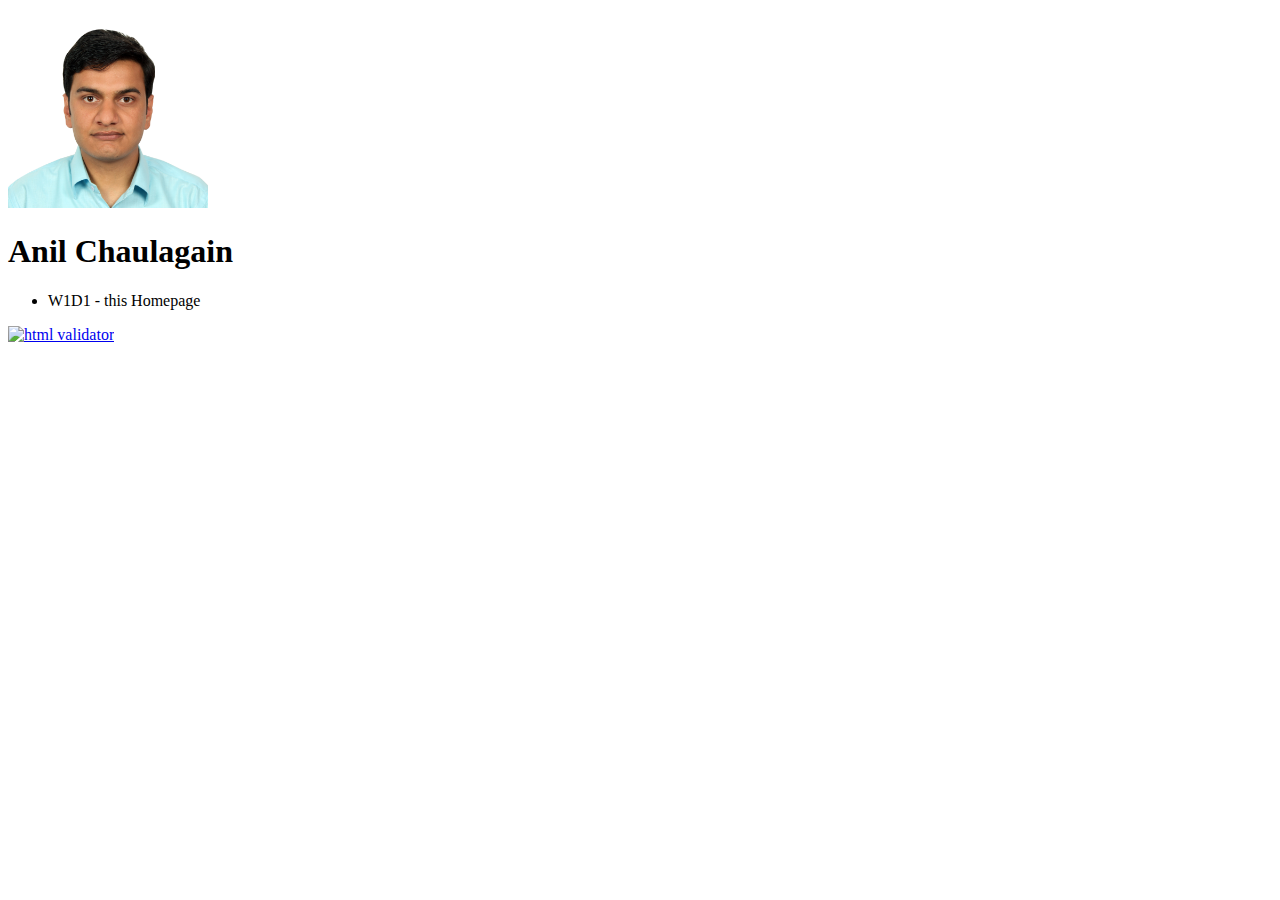
==== index.html @ b18fe288 "url change for HTTPS" ====
<!DOCTYPE html>
<html lang="en">
<head>
    <meta charset="UTF-8">
    <meta http-equiv="X-UA-Compatible" content="IE=edge">
    <meta name="viewport" content="width=device-width, initial-scale=1.0">
    <title>W1D1 | Anil Chaulagain</title>
    <link rel="stylesheet" href="/assets/styles/main.css">
</head>
<body>
    <div>
        <img src="/assets/images/Anil Chaulagain-Square.JPG" class="profile" alt="Anil Chaulagain profile image">
        <h1>Anil Chaulagain</h1>  
        <ul>
            <li>W1D1 - this Homepage</li>
        </ul>
    </div>
    <a
    href="https://validator.w3.org/nu/?doc=https://anilchaulagain25.github.io/"> <img
    src="http://mumstudents.org/cs472/2014-09/images/w3c-html.png"
    alt="html validator"/></a>
</body>
</html>
---- assets/styles/main.css ----
.profile{
    width: 200px;
    height: 200px;
}
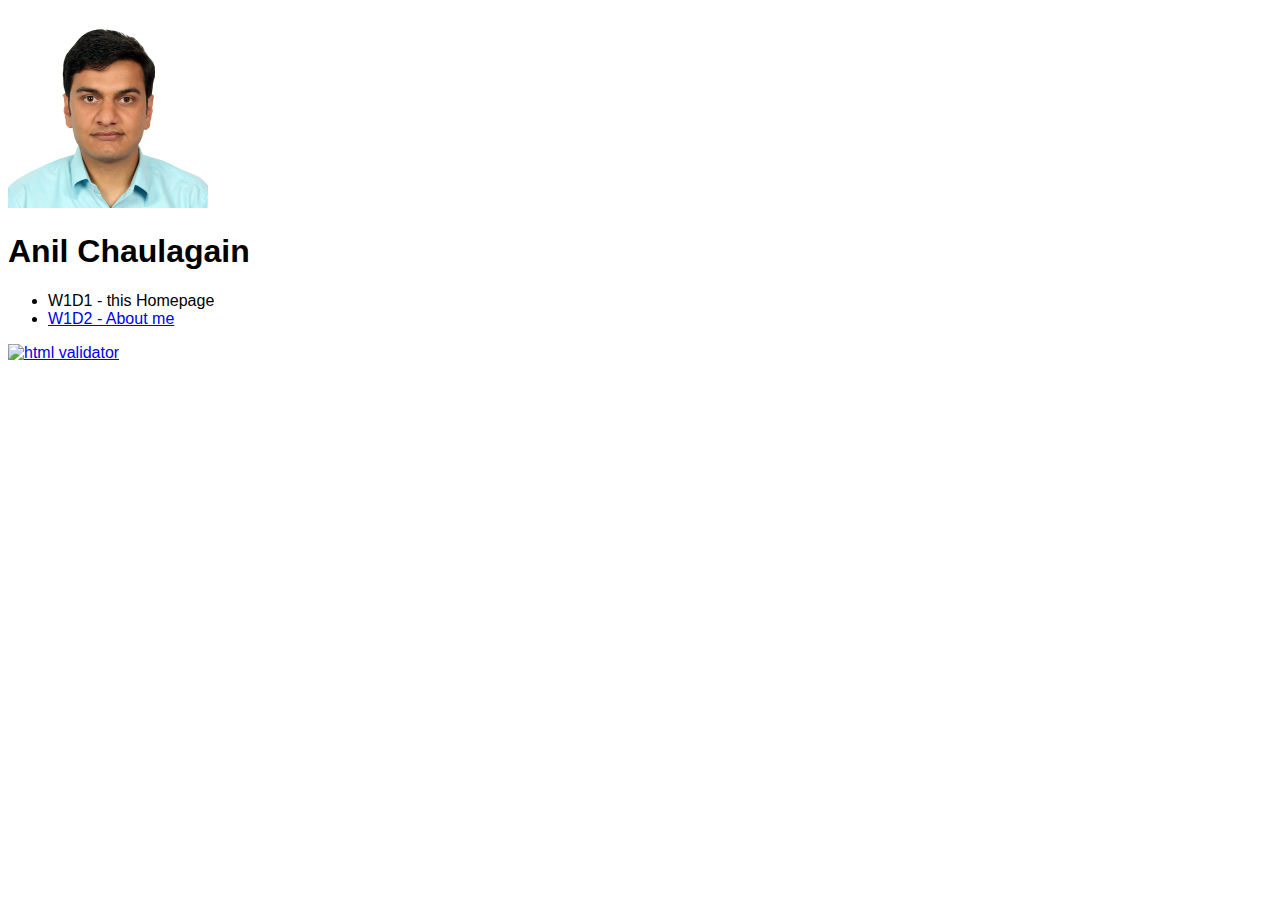
==== commit 18dd8f01: "about-me" ====
--- a/index.html
+++ b/index.html
@@ -9,10 +9,11 @@
 </head>
 <body>
     <div>
-        <img src="/assets/images/Anil Chaulagain-Square.JPG" class="profile" alt="Anil Chaulagain profile image">
+        <img src="/assets/images/AnilChaulagain-Square.JPG" class="img-200" alt="Anil Chaulagain profile image">
         <h1>Anil Chaulagain</h1>  
         <ul>
             <li>W1D1 - this Homepage</li>
+            <li><a href="/about-me.html"> W1D2 - About me</a></li>
         </ul>
     </div>
     <a
--- a/assets/styles/main.css
+++ b/assets/styles/main.css
@@ -1,4 +1,26 @@
-.profile{
+.img-200{
     width: 200px;
     height: 200px;
+}
+.img-circle{
+    border-radius: 100%;
+}
+.bg-black{
+    background-color: #000;
+}
+.font-white{
+    color: #fff;
+}
+.margin-left-10{
+    margin-left: 10%;
+}
+.margin-right-10{
+    margin-right: 10%;
+}
+.margin-10{
+    margin-right: 10%;
+    margin-left: 10%;
+}
+body{
+    font-family: Verdana, Geneva, Tahoma, sans-serif;
 }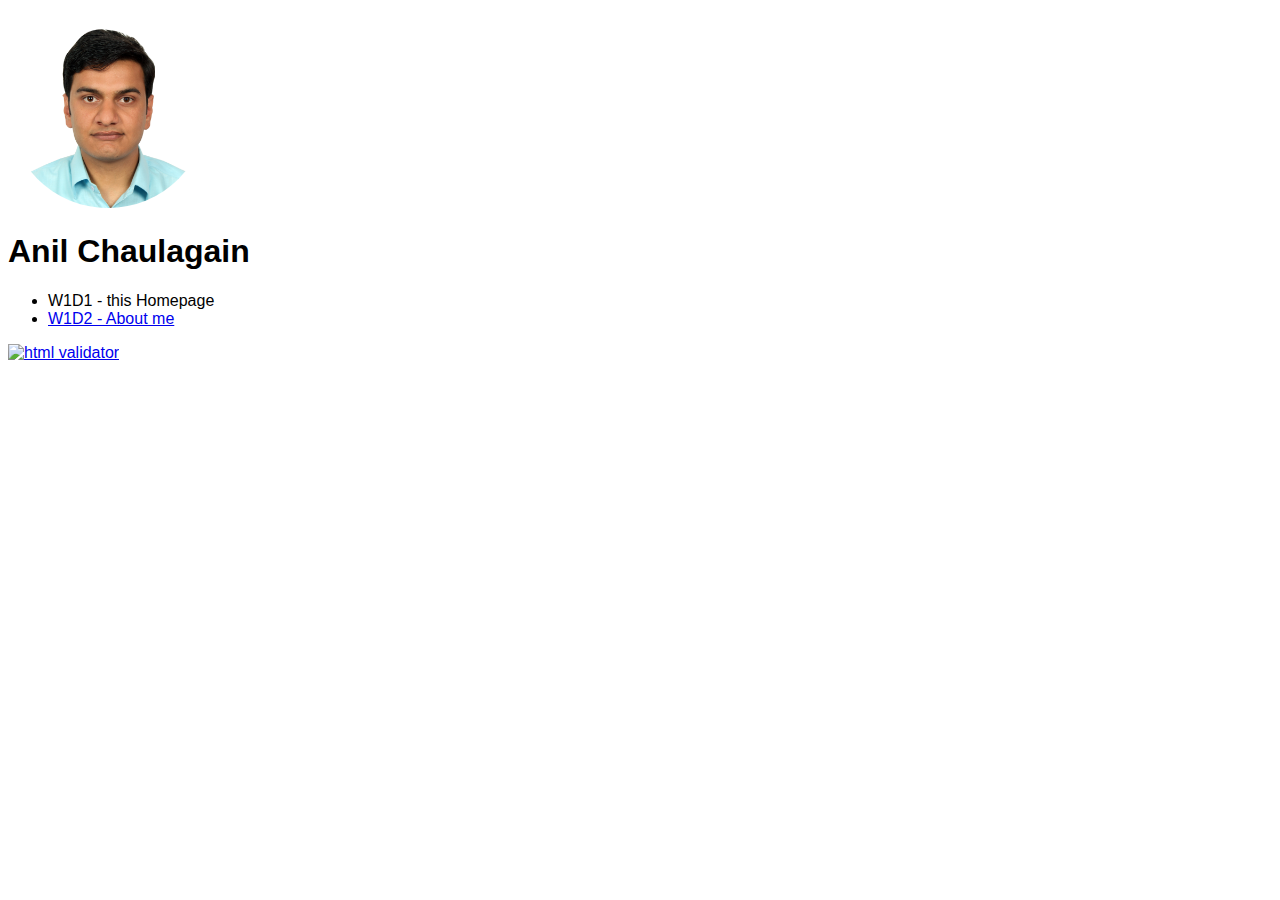
==== commit 3adfc852: "about me" ====
--- a/index.html
+++ b/index.html
@@ -4,12 +4,12 @@
     <meta charset="UTF-8">
     <meta http-equiv="X-UA-Compatible" content="IE=edge">
     <meta name="viewport" content="width=device-width, initial-scale=1.0">
-    <title>W1D1 | Anil Chaulagain</title>
+    <title>W1D1 | Homepage</title>
     <link rel="stylesheet" href="/assets/styles/main.css">
 </head>
 <body>
     <div>
-        <img src="/assets/images/AnilChaulagain-Square.JPG" class="img-200" alt="Anil Chaulagain profile image">
+        <img src="/assets/images/profile.jpg" class="img-200 img-circle" alt="Anil Chaulagain profile image">
         <h1>Anil Chaulagain</h1>  
         <ul>
             <li>W1D1 - this Homepage</li>
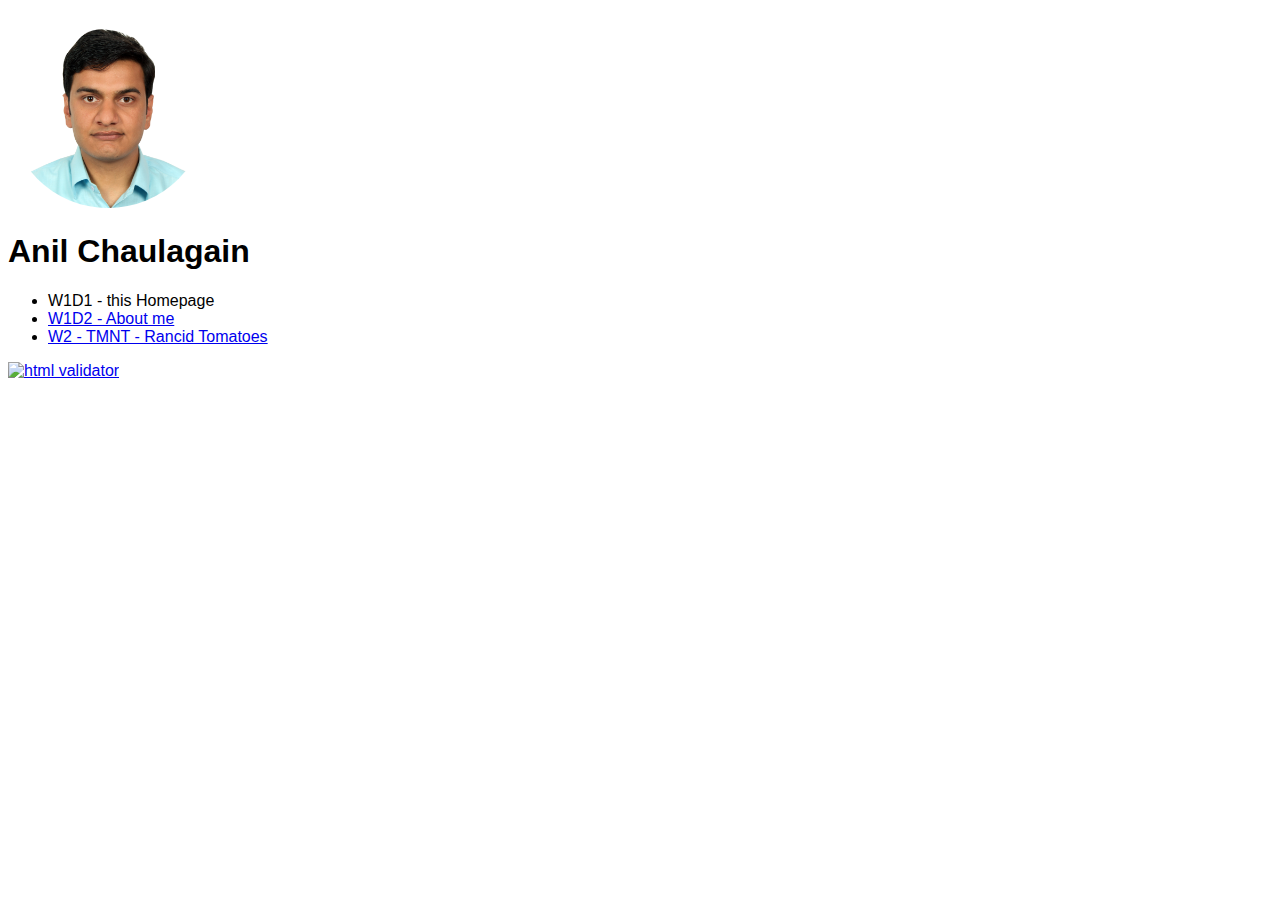
==== commit 708f1f04: "w2" ====
--- a/index.html
+++ b/index.html
@@ -8,17 +8,21 @@
     <link rel="stylesheet" href="/assets/styles/main.css">
 </head>
 <body>
+    <div class="wrapper">
+
+
     <div>
         <img src="/assets/images/profile.jpg" class="img-200 img-circle" alt="Anil Chaulagain profile image">
         <h1>Anil Chaulagain</h1>  
         <ul>
             <li>W1D1 - this Homepage</li>
             <li><a href="/about-me.html"> W1D2 - About me</a></li>
+            <li><a href="/W2"> W2 - TMNT - Rancid Tomatoes</a></li>
         </ul>
     </div>
     <a
     href="https://validator.w3.org/nu/?doc=https://anilchaulagain25.github.io/"> <img
     src="http://mumstudents.org/cs472/2014-09/images/w3c-html.png"
-    alt="html validator"/></a>
+    alt="html validator"/></a>    </div>
 </body>
 </html>--- a/assets/styles/main.css
+++ b/assets/styles/main.css
@@ -7,6 +7,9 @@
 }
 .bg-black{
     background-color: #000;
+}
+.bg-yellow{
+    background-color: #f1c40f;
 }
 .font-white{
     color: #fff;
@@ -23,4 +26,33 @@
 }
 body{
     font-family: Verdana, Geneva, Tahoma, sans-serif;
-}+}
+.color-pink{
+    color: #ff0099;
+}
+.color-green{
+    color: #00ff00;
+}
+.color-blue{
+    color: #0000ff;
+}
+.font-arial{
+    font-family: Arial, Helvetica, sans-serif;
+}
+.font-times-new-roman{
+    font-family:'Times New Roman', Times, serif
+}
+.dynamic-undeline-link{
+    text-decoration: none;
+}
+.dynamic-undeline-link:hover{
+    text-decoration: underline;
+}
+span.flip_V{ display: inline-block; margin:1em; } 
+.flip_V{ 
+  transform: scale(1, -1); }
+  .flip_V::first-letter{font-size: 30px;}
+
+  dt{
+    color:yellow;
+  }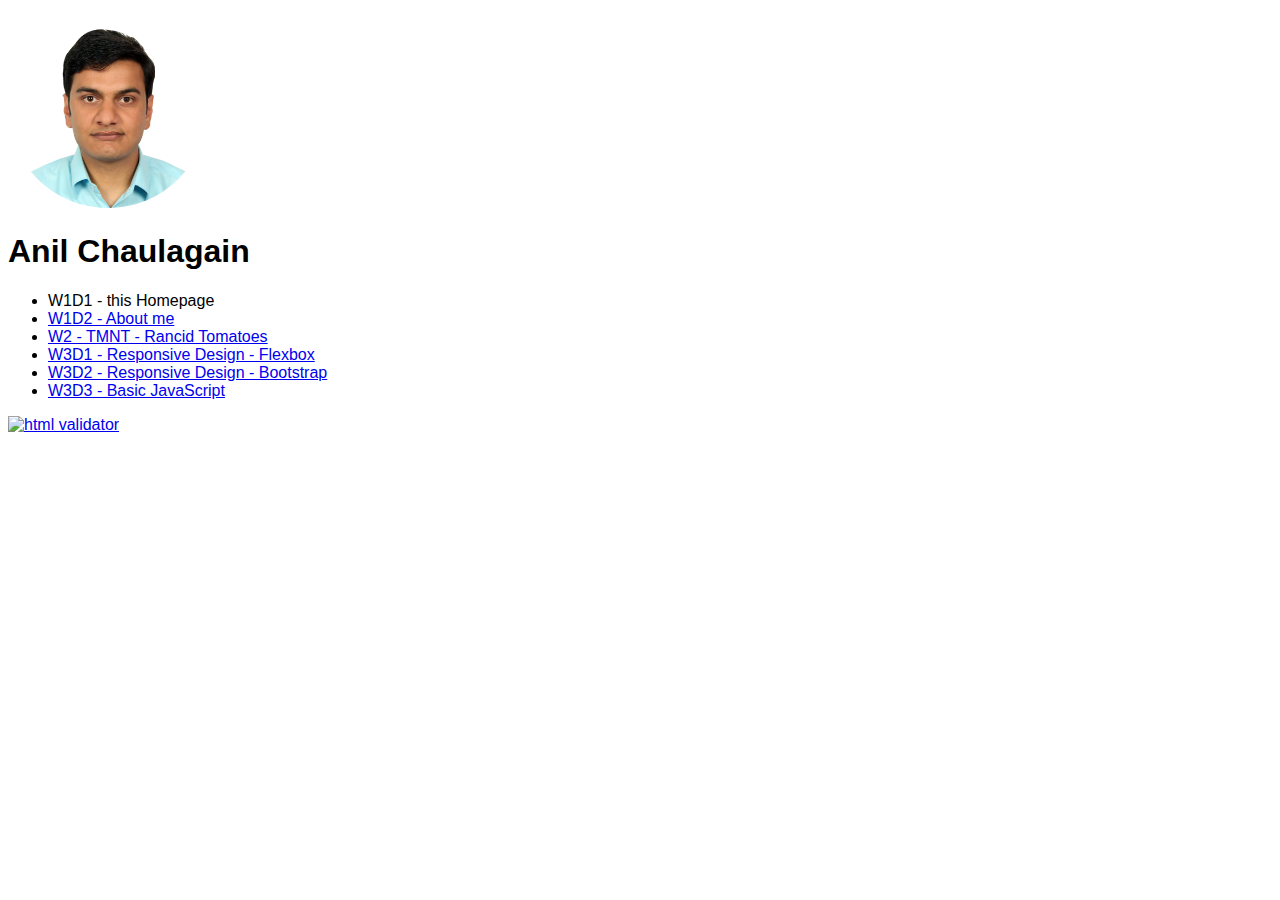
==== commit 42e2a59e: "W3" ====
--- a/index.html
+++ b/index.html
@@ -1,28 +1,29 @@
 <!DOCTYPE html>
 <html lang="en">
 <head>
-    <meta charset="UTF-8">
-    <meta http-equiv="X-UA-Compatible" content="IE=edge">
-    <meta name="viewport" content="width=device-width, initial-scale=1.0">
-    <title>W1D1 | Homepage</title>
-    <link rel="stylesheet" href="/assets/styles/main.css">
+  <meta charset="UTF-8">
+  <meta http-equiv="X-UA-Compatible" content="IE=edge">
+  <meta name="viewport" content="width=device-width, initial-scale=1.0">
+  <title>W1D1 | Homepage</title>
+  <link rel="stylesheet" href="/assets/styles/main.css">
 </head>
 <body>
-    <div class="wrapper">
-
-
-    <div>
-        <img src="/assets/images/profile.jpg" class="img-200 img-circle" alt="Anil Chaulagain profile image">
-        <h1>Anil Chaulagain</h1>  
-        <ul>
-            <li>W1D1 - this Homepage</li>
-            <li><a href="/about-me.html"> W1D2 - About me</a></li>
-            <li><a href="/W2"> W2 - TMNT - Rancid Tomatoes</a></li>
-        </ul>
-    </div>
-    <a
+<div class="wrapper">
+  <div>
+    <img src="/assets/images/profile.jpg" class="img-200 img-circle" alt="Anil Chaulagain profile image">
+    <h1>Anil Chaulagain</h1>
+    <ul>
+      <li>W1D1 - this Homepage</li>
+      <li><a href="/about-me.html"> W1D2 - About me</a></li>
+      <li><a href="/W2"> W2 - TMNT - Rancid Tomatoes</a></li>
+      <li><a href="/W3D1"> W3D1 - Responsive Design - Flexbox</a></li>
+      <li><a href="/W3D2"> W3D2 - Responsive Design - Bootstrap</a></li>
+      <li><a href="/W3D3"> W3D3 - Basic JavaScript</a></li>
+    </ul>
+  </div>
+  <a
     href="https://validator.w3.org/nu/?doc=https://anilchaulagain25.github.io/"> <img
     src="http://mumstudents.org/cs472/2014-09/images/w3c-html.png"
-    alt="html validator"/></a>    </div>
+    alt="html validator" /></a></div>
 </body>
 </html>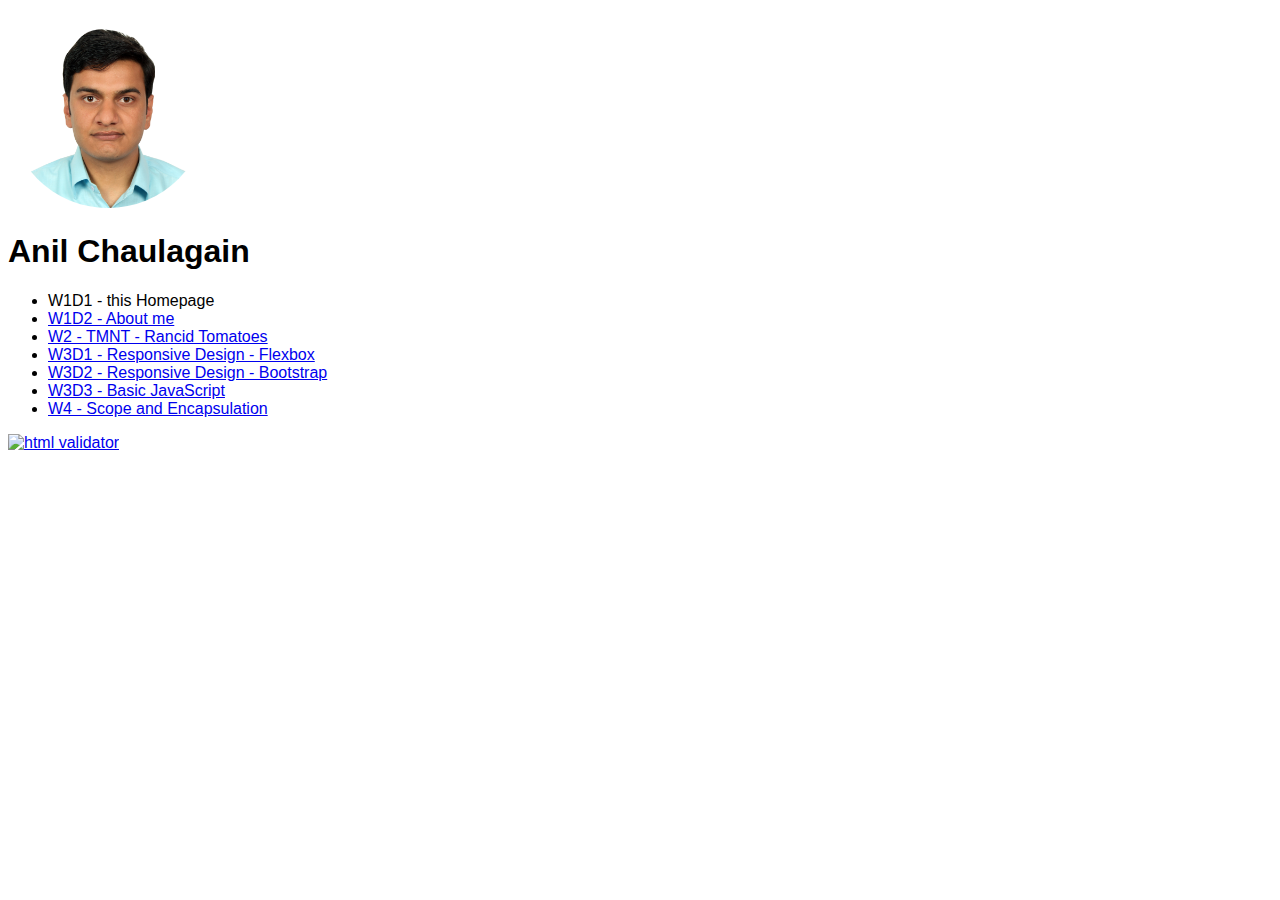
==== commit c8ea1749: "W4" ====
--- a/index.html
+++ b/index.html
@@ -19,6 +19,7 @@
       <li><a href="/W3D1"> W3D1 - Responsive Design - Flexbox</a></li>
       <li><a href="/W3D2"> W3D2 - Responsive Design - Bootstrap</a></li>
       <li><a href="/W3D3"> W3D3 - Basic JavaScript</a></li>
+      <li><a href="/W4"> W4 - Scope and Encapsulation</a></li>
     </ul>
   </div>
   <a
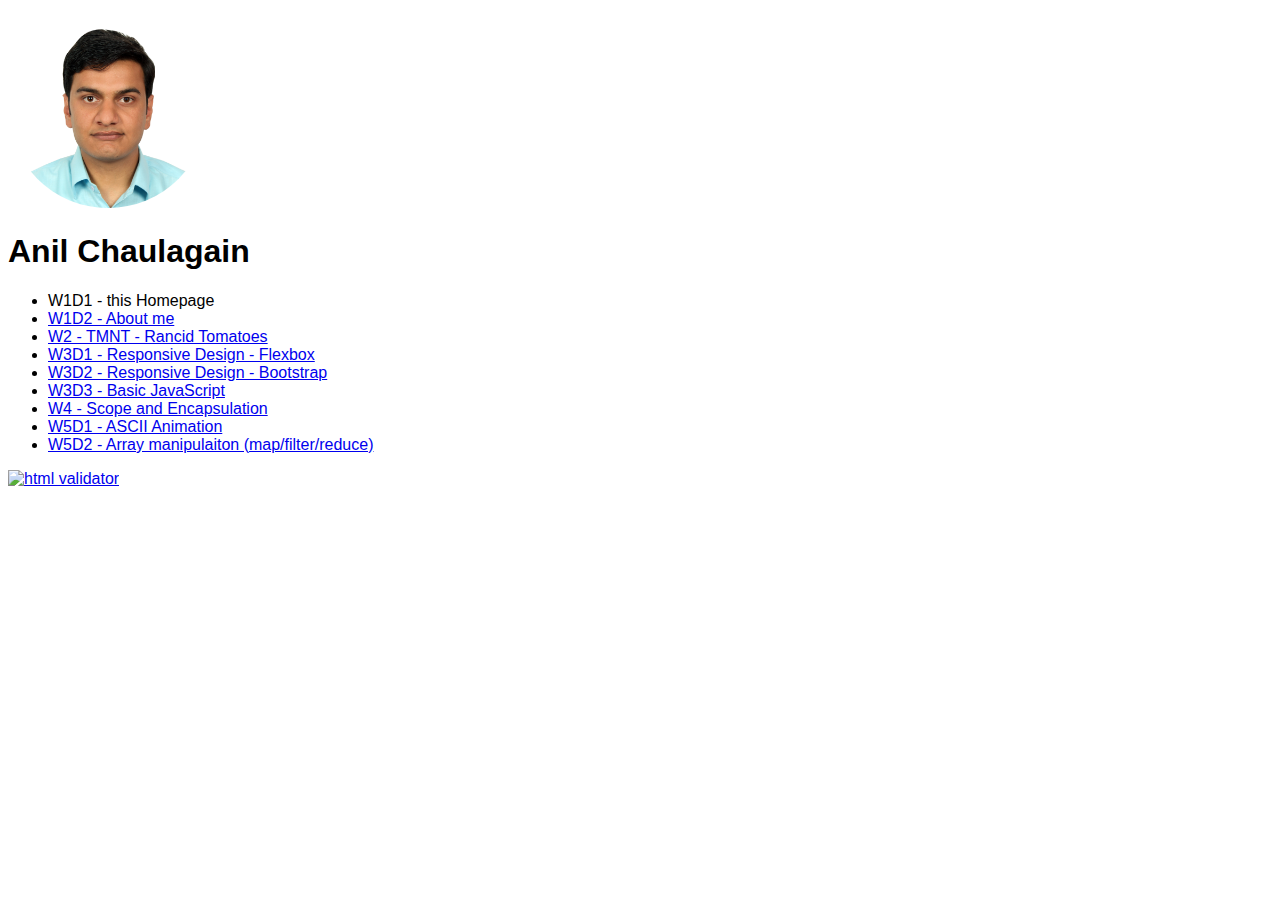
==== commit 89997b67: "W5" ====
--- a/index.html
+++ b/index.html
@@ -20,6 +20,8 @@
       <li><a href="/W3D2"> W3D2 - Responsive Design - Bootstrap</a></li>
       <li><a href="/W3D3"> W3D3 - Basic JavaScript</a></li>
       <li><a href="/W4"> W4 - Scope and Encapsulation</a></li>
+      <li><a href="/W5D1/ascii.html"> W5D1 - ASCII Animation</a></li>
+      <li><a href="/W5D2"> W5D2 - Array manipulaiton (map/filter/reduce)</a></li>
     </ul>
   </div>
   <a
